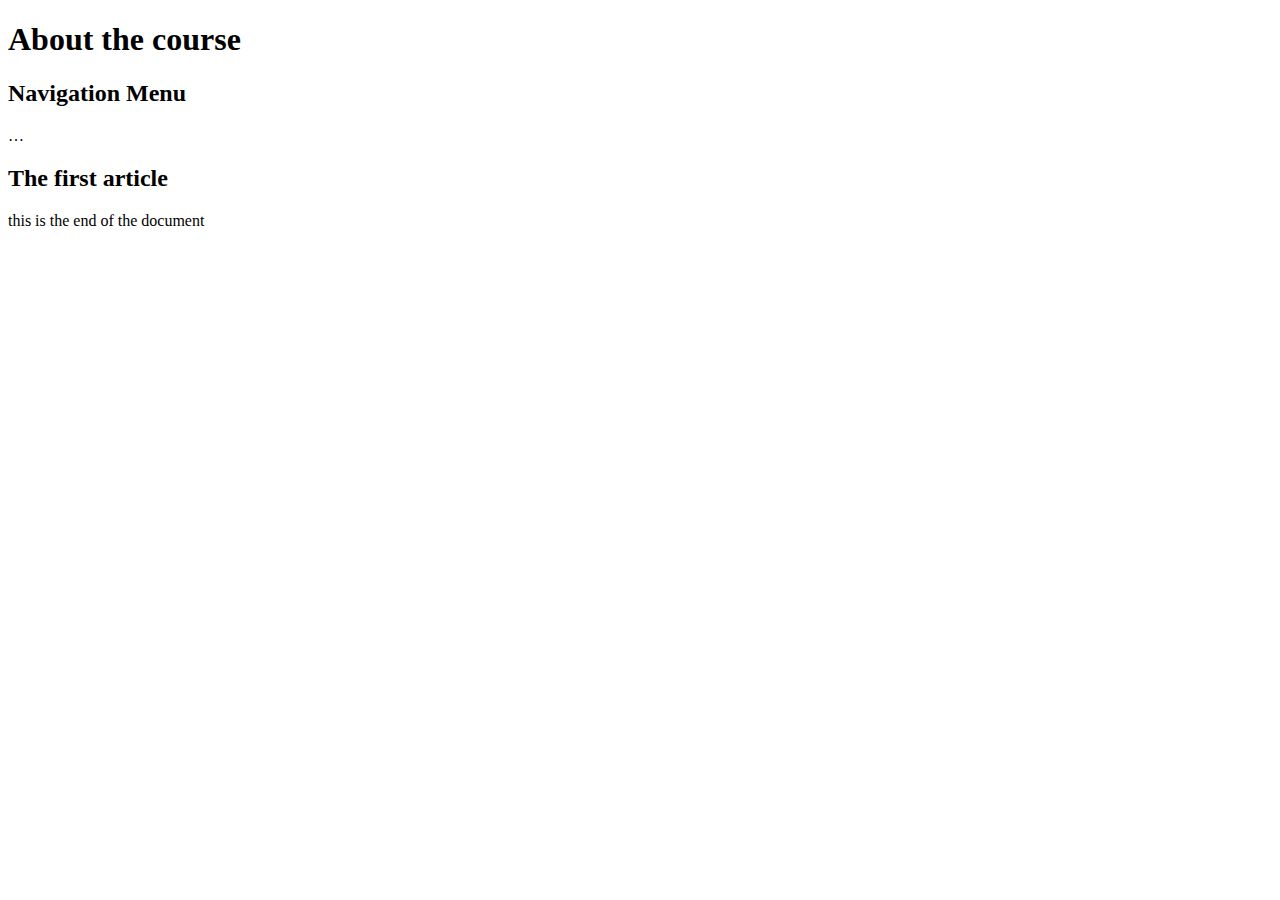
==== About-the-course.html @ 5f5a26bf "Add files via upload" ====
<!DOCTYPE html>
<html>
<head> 
	<meta charset="utf-8">
	 <meta name="viewport" content="width=device-width, initial-scale=1">
	 <title>About the course</title> 
</head>

<body> 
	<header>
		 <h1>About the course</h1>
	 </header> 
	
	<nav aria-labelledby="mainnavheader"> 
		<h2 id="mainnavheader">Navigation Menu</h2> … 
	</nav>
	 <main>
		 <article> 
			<h2>The first article</h2>
		</article> 
	</main> 
	<footer> 
		<p>this is the end of the document</p> 
	</footer> 
</body>
</html>
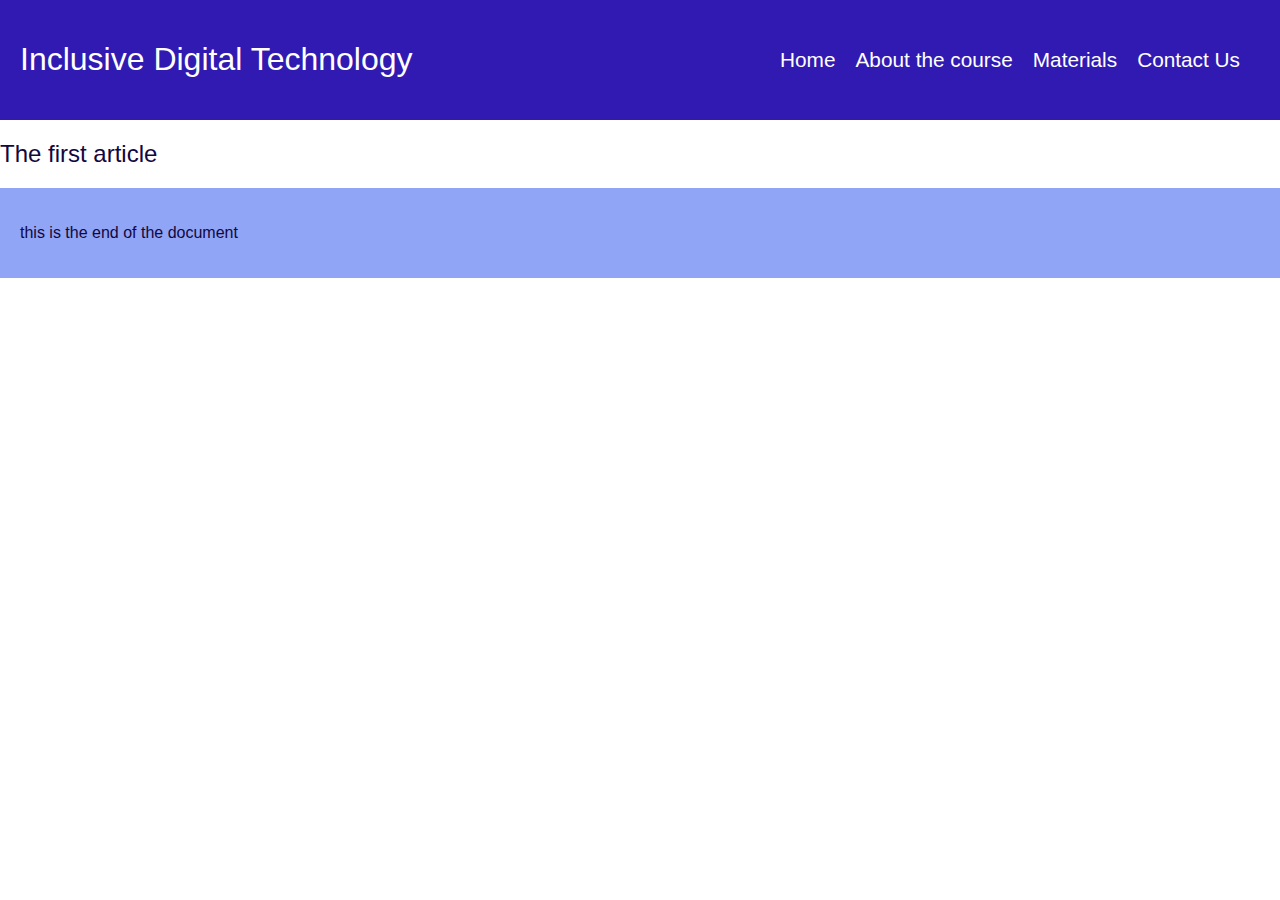
==== commit 5a863f9a: "Add files via upload" ====
--- a/About-the-course.html
+++ b/About-the-course.html
@@ -3,17 +3,31 @@
 <head> 
 	<meta charset="utf-8">
 	 <meta name="viewport" content="width=device-width, initial-scale=1">
-	 <title>About the course</title> 
+	 <title>Iclusive digital tech - About the course</title> 
+	 <link rel="stylesheet" href="./style.css" />
 </head>
 
 <body> 
 	<header>
-		 <h1>About the course</h1>
+		<div id="header-container" >
+			<h1>Inclusive Digital Technology</h1>
+			<nav>
+			  <!-- Navigation items -->
+			  
+			  <div class="navigation-items">
+				<button class="close-btn" aria-label="Hide Navigation Menu">x</button>
+				<ul>
+				  <li><a href="index.html">Home</a></li>
+				  <li><a href="About-the-course.html">About the course</a></li>
+				  <li><a href="Materials.html">Materials</a></li>
+				  <li><a href="Contact-us.html">Contact Us</a></li>
+				</ul>
+			  </div>
+			</nav>
+		  </div>
+		</div> 
 	 </header> 
-	
-	<nav aria-labelledby="mainnavheader"> 
-		<h2 id="mainnavheader">Navigation Menu</h2> … 
-	</nav>
+
 	 <main>
 		 <article> 
 			<h2>The first article</h2>
--- a/style.css
+++ b/style.css
@@ -0,0 +1,389 @@
+body {
+  font-family: Arial, sans-serif;
+  margin: 0;
+  color: #13073F;
+}
+
+button {
+  display: flex;
+  cursor: pointer;
+  height: 25px;
+  width: 25px;
+  background: transparent;
+  border: unset;
+  color: #fff;
+  font-size: 2em;
+  align-items: center;
+  justify-content: center;
+  transition: margin 0.4s linear;
+}
+
+.close-btn {
+  display: none;
+}
+
+#skip-link a {
+  background-color: #000069;
+  color: white;
+  width: 10em;
+  padding: 0.5em;
+  text-align: center;
+  margin: 0 0 1em;
+  /* visibly hidden (positioned off-screen) by default */
+  position: absolute;
+  top: -40px;
+  left: 0px;
+}
+#skip-link a:focus { 
+  /* move into visible focus */
+  top: 0.1em;   
+  left: 1em;
+}
+
+header{
+  background-color: #301ab2 ;
+  color: white;
+}
+#header-container {
+  display: flex;
+  flex-direction: row;
+  justify-content: space-between;
+  align-items: center;
+  padding: 20px;
+  position: relative;
+}
+
+.navigation-items {
+  align-items: center;
+  font-size: 1.3em;
+}
+
+.navigation-items[aria-hidden="false"] {
+  flex-direction: column;
+  align-items: flex-end;
+  position: fixed;
+  right: 0;
+  top: 0;
+  height: 100vh;
+  background-color: #301ab2 ;
+  padding: 0 20px 0 40px;
+  z-index: 99;
+  opacity: 1;
+  margin-right: 0;
+  transition: margin 0.5s ease-in-out;
+}
+
+nav ul {
+  list-style: none;
+  margin: 0;
+  padding: 0;
+  display: flex;
+  flex-direction: row;
+}
+
+nav li {
+  margin-right: 20px;
+}
+
+nav a {
+  color: white;
+  text-decoration: none;
+}
+
+h1,
+h2,
+h3 {
+  font-weight: normal;
+}
+
+.hamburger {
+  position: absolute;
+  top: calc(50% - 12.5px);
+  right: 12px;
+  display: none;
+}
+
+#hero {
+  background-image: url("assets/hero-image.jpg");
+  background-size: cover;
+  background-position: center;
+  display: flex;
+  flex-direction: column;
+  justify-content: flex-end;
+  align-items: flex-start;
+  margin-top: 0px;
+  padding-top: 2em;
+  padding-bottom: 1em;
+  height: 35em;
+}
+
+
+#hero h2 {
+  font-size: 3.2vw;
+  margin: 0;
+  text-align: left;
+}
+
+#hero p {
+  font-size: 1.6vw;
+  max-width: 800px;
+  text-align: left;
+}
+
+#hero img {
+  width: 100%
+}
+
+#hero div {
+  align-self: baseline;
+  padding: 1em;
+  background-color: #D7E3FF ;
+  display: block;
+  margin-top: 2em;
+  display: flex;
+  flex-direction: column;
+  justify-content: flex-start;
+  align-items: flex-start;
+  width: 52%;
+  }
+
+.cta-button {
+  background-color: #FF6252;
+  border: none;
+  color: #000069;
+  font-size: 16px;
+  padding: 10px 20px;
+  margin-top: 20px;
+  text-decoration: none;
+  border-radius: 4px;
+}
+
+#about {
+  display: flex;
+  flex-direction: row;
+  justify-content: space-between;
+  align-items: center;
+  margin: 50px 0;
+  padding: 0 50px;
+}
+
+#about img {
+  width: 50%;
+  height: auto;
+}
+
+#projects {
+  display: flex;
+  flex-direction: column;
+  align-items: flex-start;
+  margin: 50px 0;
+  padding: 0 50px;
+}
+
+#projects li {
+  flex-basis: 30%;
+  margin-bottom: 50px;
+}
+
+#projects h3 {
+  margin: 0;
+  margin-top: 0.5em;
+}
+
+#projects img {
+  width: 100%;
+  height: auto;
+}
+
+#contact {
+  display: flex;
+  flex-direction: column;
+  justify-content: center;
+  align-items: center;
+  margin: 50px 0;
+  padding: 0 50px;
+}
+
+
+form {
+  display: flex;
+  flex-direction: column;
+  align-items: flex-start;
+  width: 100%;
+}
+
+form label {
+  font-size: 18px;
+  margin-bottom: 10px;
+}
+
+form input,
+form textarea {
+  font-size: 16px;
+  padding: 10px;
+  margin-bottom: 20px;
+  width: 100%;
+  border: 1px solid #ccc;
+  border-radius: 4px;
+}
+
+form input:focus,
+form textarea:focus {
+  outline: none;
+  border-color: #ff6600;
+}
+
+button[type="submit"] {
+  background-color: #ff6600;
+  border: none;
+  color: white;
+  font-size: 16px;
+  padding: 10px 20px;
+  margin-top: 20px;
+  text-decoration: none;
+  cursor: pointer;
+}
+
+footer {
+  background-color: #90A5F6;
+  display: flex;
+  flex-direction: row;
+  justify-content: space-between;
+  align-items: center;
+  padding: 20px;
+}
+
+footer ul {
+  list-style: none;
+  margin: 0;
+  padding: 0;
+  display: flex;
+  flex-direction: row;
+}
+
+footer li {
+  margin-right: 20px;
+}
+
+footer a {
+  color: #13073F  ;
+  text-decoration: none;
+}
+
+.project-grid-container {
+  display: flex;
+  flex-wrap: wrap;
+  justify-content: space-between;
+}
+
+.project-card {
+  flex-basis: calc(46.33%);
+  margin-bottom: 20px;
+  padding: 20px;
+  background-color: #D7E3FF;
+  border-radius: 4px;
+  /*box-shadow: 0 0 10px rgba(0, 0, 0, 0.1);*/
+}
+
+@media screen and (max-width: 768px) {
+
+  #hero div {
+    width: 90%;
+  }
+  #hero h2 {
+    font-size: 48px;
+  }
+
+  #hero p {
+    font-size: 24px;
+  }
+
+  .project-card {
+    flex-basis: 100%;
+  }
+
+    .navigation-items {
+    opacity: 0;
+    margin-right: -100%;
+  }
+
+  .navigation-items ul {
+    display: none;
+  }
+
+  .navigation-items.drawer {
+    flex-direction: column;
+    align-items: flex-end;
+    position: fixed;
+    right: 0;
+    top: 0;
+    height: 100vh;
+    background-color: #333;
+    padding: 0 20px 0 40px;
+    z-index: 99;
+    opacity: 1;
+    margin-right: 0;
+    transition: margin 0.5s ease-in-out;
+  }  
+
+  .navigation-items.drawer button {
+    display: block;
+  }
+
+  .navigation-items.drawer ul {
+    display: flex;
+  }
+
+  .close-btn {
+    top: 50px;
+    position: absolute;
+    right: 20px;
+  }
+
+  .hamburger {
+    display: flex;
+  }
+
+  nav ul {
+    display: flex;
+    flex-direction: column;
+    align-items: flex-end;
+    margin-top: 150px;
+    font-size: 2em;
+  }
+
+  nav ul li {
+    margin-top: 20px;
+    margin-right: 0px;
+  }
+
+
+}
+
+header :focus,
+main :focus,
+form :focus {
+  border-radius: 2px;
+  outline: 2px solid white !important;
+  background-color: #000069;
+  color: white;
+}
+
+footer :focus {
+  border-radius: 2px;
+  outline: 2px solid white !important;
+  background-color: #000069;
+  color: white;
+  padding: 0.2em;  
+}
+
+header a:focus{
+    padding: .2em;
+}
+
+.cta-button:hover {
+  border-radius: 2px;
+  outline: 2px solid white !important;
+  background-color: #000069;
+  color: white;
+}
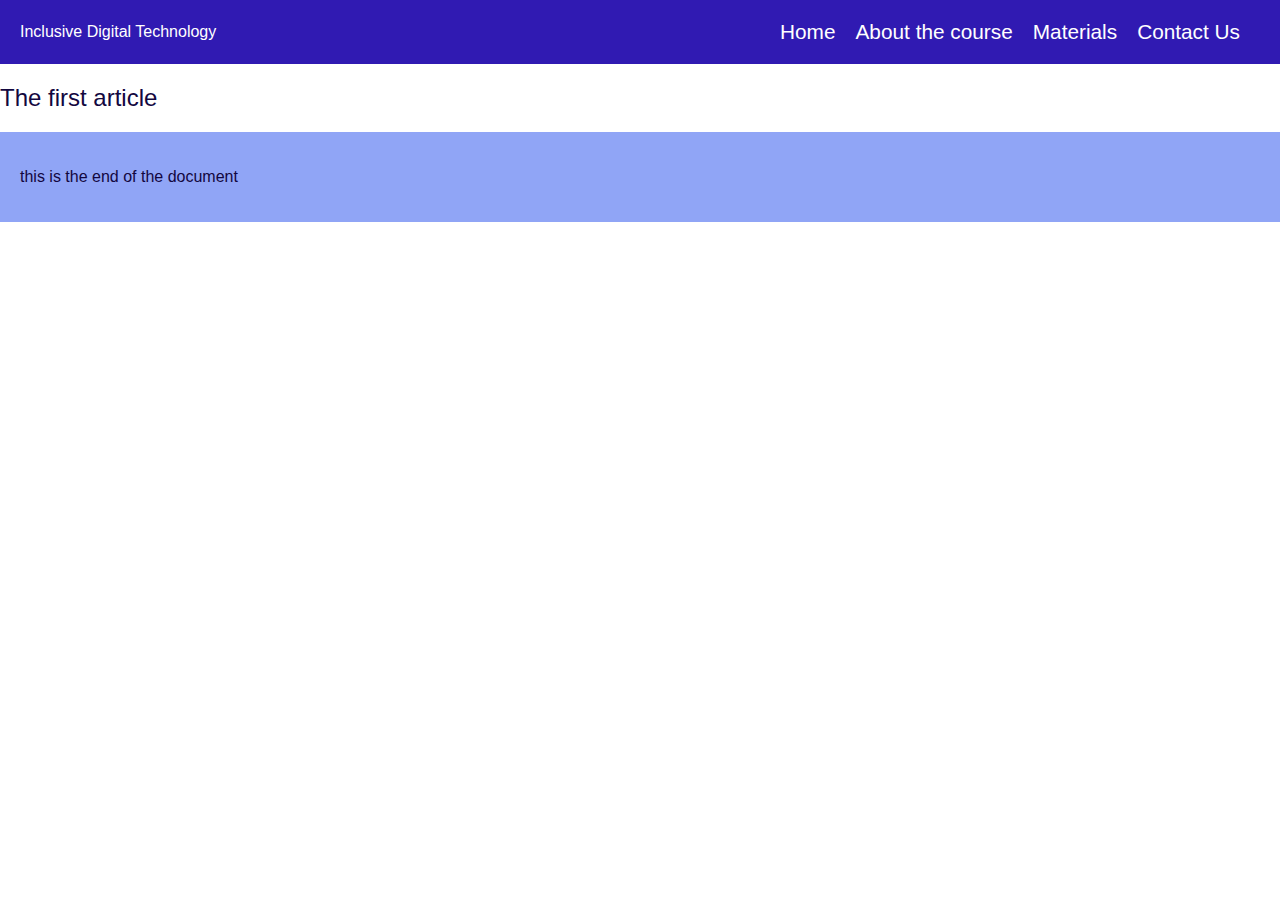
==== commit 69f90d8a: "Add files via upload" ====
--- a/About-the-course.html
+++ b/About-the-course.html
@@ -10,7 +10,7 @@
 <body> 
 	<header>
 		<div id="header-container" >
-			<h1>Inclusive Digital Technology</h1>
+			<span>Inclusive Digital Technology</span>
 			<nav>
 			  <!-- Navigation items -->
 			  
--- a/style.css
+++ b/style.css
@@ -1,389 +1,395 @@
-body {
-  font-family: Arial, sans-serif;
-  margin: 0;
-  color: #13073F;
-}
-
-button {
-  display: flex;
-  cursor: pointer;
-  height: 25px;
-  width: 25px;
-  background: transparent;
-  border: unset;
-  color: #fff;
-  font-size: 2em;
-  align-items: center;
-  justify-content: center;
-  transition: margin 0.4s linear;
-}
-
-.close-btn {
-  display: none;
-}
-
-#skip-link a {
-  background-color: #000069;
-  color: white;
-  width: 10em;
-  padding: 0.5em;
-  text-align: center;
-  margin: 0 0 1em;
-  /* visibly hidden (positioned off-screen) by default */
-  position: absolute;
-  top: -40px;
-  left: 0px;
-}
-#skip-link a:focus { 
-  /* move into visible focus */
-  top: 0.1em;   
-  left: 1em;
-}
-
-header{
-  background-color: #301ab2 ;
-  color: white;
-}
-#header-container {
-  display: flex;
-  flex-direction: row;
-  justify-content: space-between;
-  align-items: center;
-  padding: 20px;
-  position: relative;
-}
-
-.navigation-items {
-  align-items: center;
-  font-size: 1.3em;
-}
-
-.navigation-items[aria-hidden="false"] {
-  flex-direction: column;
-  align-items: flex-end;
-  position: fixed;
-  right: 0;
-  top: 0;
-  height: 100vh;
-  background-color: #301ab2 ;
-  padding: 0 20px 0 40px;
-  z-index: 99;
-  opacity: 1;
-  margin-right: 0;
-  transition: margin 0.5s ease-in-out;
-}
-
-nav ul {
-  list-style: none;
-  margin: 0;
-  padding: 0;
-  display: flex;
-  flex-direction: row;
-}
-
-nav li {
-  margin-right: 20px;
-}
-
-nav a {
-  color: white;
-  text-decoration: none;
-}
-
-h1,
-h2,
-h3 {
-  font-weight: normal;
-}
-
-.hamburger {
-  position: absolute;
-  top: calc(50% - 12.5px);
-  right: 12px;
-  display: none;
-}
-
-#hero {
-  background-image: url("assets/hero-image.jpg");
-  background-size: cover;
-  background-position: center;
-  display: flex;
-  flex-direction: column;
-  justify-content: flex-end;
-  align-items: flex-start;
-  margin-top: 0px;
-  padding-top: 2em;
-  padding-bottom: 1em;
-  height: 35em;
-}
-
-
-#hero h2 {
-  font-size: 3.2vw;
-  margin: 0;
-  text-align: left;
-}
-
-#hero p {
-  font-size: 1.6vw;
-  max-width: 800px;
-  text-align: left;
-}
-
-#hero img {
-  width: 100%
-}
-
-#hero div {
-  align-self: baseline;
-  padding: 1em;
-  background-color: #D7E3FF ;
-  display: block;
-  margin-top: 2em;
-  display: flex;
-  flex-direction: column;
-  justify-content: flex-start;
-  align-items: flex-start;
-  width: 52%;
-  }
-
-.cta-button {
-  background-color: #FF6252;
-  border: none;
-  color: #000069;
-  font-size: 16px;
-  padding: 10px 20px;
-  margin-top: 20px;
-  text-decoration: none;
-  border-radius: 4px;
-}
-
-#about {
-  display: flex;
-  flex-direction: row;
-  justify-content: space-between;
-  align-items: center;
-  margin: 50px 0;
-  padding: 0 50px;
-}
-
-#about img {
-  width: 50%;
-  height: auto;
-}
-
-#projects {
-  display: flex;
-  flex-direction: column;
-  align-items: flex-start;
-  margin: 50px 0;
-  padding: 0 50px;
-}
-
-#projects li {
-  flex-basis: 30%;
-  margin-bottom: 50px;
-}
-
-#projects h3 {
-  margin: 0;
-  margin-top: 0.5em;
-}
-
-#projects img {
-  width: 100%;
-  height: auto;
-}
-
-#contact {
-  display: flex;
-  flex-direction: column;
-  justify-content: center;
-  align-items: center;
-  margin: 50px 0;
-  padding: 0 50px;
-}
-
-
-form {
-  display: flex;
-  flex-direction: column;
-  align-items: flex-start;
-  width: 100%;
-}
-
-form label {
-  font-size: 18px;
-  margin-bottom: 10px;
-}
-
-form input,
-form textarea {
-  font-size: 16px;
-  padding: 10px;
-  margin-bottom: 20px;
-  width: 100%;
-  border: 1px solid #ccc;
-  border-radius: 4px;
-}
-
-form input:focus,
-form textarea:focus {
-  outline: none;
-  border-color: #ff6600;
-}
-
-button[type="submit"] {
-  background-color: #ff6600;
-  border: none;
-  color: white;
-  font-size: 16px;
-  padding: 10px 20px;
-  margin-top: 20px;
-  text-decoration: none;
-  cursor: pointer;
-}
-
-footer {
-  background-color: #90A5F6;
-  display: flex;
-  flex-direction: row;
-  justify-content: space-between;
-  align-items: center;
-  padding: 20px;
-}
-
-footer ul {
-  list-style: none;
-  margin: 0;
-  padding: 0;
-  display: flex;
-  flex-direction: row;
-}
-
-footer li {
-  margin-right: 20px;
-}
-
-footer a {
-  color: #13073F  ;
-  text-decoration: none;
-}
-
-.project-grid-container {
-  display: flex;
-  flex-wrap: wrap;
-  justify-content: space-between;
-}
-
-.project-card {
-  flex-basis: calc(46.33%);
-  margin-bottom: 20px;
-  padding: 20px;
-  background-color: #D7E3FF;
-  border-radius: 4px;
-  /*box-shadow: 0 0 10px rgba(0, 0, 0, 0.1);*/
-}
-
-@media screen and (max-width: 768px) {
-
-  #hero div {
-    width: 90%;
-  }
-  #hero h2 {
-    font-size: 48px;
-  }
-
-  #hero p {
-    font-size: 24px;
-  }
-
-  .project-card {
-    flex-basis: 100%;
-  }
-
-    .navigation-items {
-    opacity: 0;
-    margin-right: -100%;
-  }
-
-  .navigation-items ul {
-    display: none;
-  }
-
-  .navigation-items.drawer {
-    flex-direction: column;
-    align-items: flex-end;
-    position: fixed;
-    right: 0;
-    top: 0;
-    height: 100vh;
-    background-color: #333;
-    padding: 0 20px 0 40px;
-    z-index: 99;
-    opacity: 1;
-    margin-right: 0;
-    transition: margin 0.5s ease-in-out;
-  }  
-
-  .navigation-items.drawer button {
-    display: block;
-  }
-
-  .navigation-items.drawer ul {
-    display: flex;
-  }
-
-  .close-btn {
-    top: 50px;
-    position: absolute;
-    right: 20px;
-  }
-
-  .hamburger {
-    display: flex;
-  }
-
-  nav ul {
-    display: flex;
-    flex-direction: column;
-    align-items: flex-end;
-    margin-top: 150px;
-    font-size: 2em;
-  }
-
-  nav ul li {
-    margin-top: 20px;
-    margin-right: 0px;
-  }
-
-
-}
-
-header :focus,
-main :focus,
-form :focus {
-  border-radius: 2px;
-  outline: 2px solid white !important;
-  background-color: #000069;
-  color: white;
-}
-
-footer :focus {
-  border-radius: 2px;
-  outline: 2px solid white !important;
-  background-color: #000069;
-  color: white;
-  padding: 0.2em;  
-}
-
-header a:focus{
-    padding: .2em;
-}
-
-.cta-button:hover {
-  border-radius: 2px;
-  outline: 2px solid white !important;
-  background-color: #000069;
-  color: white;
-}
+body {
+  font-family: Arial, sans-serif;
+  margin: 0;
+  color: #13073F;
+}
+
+#site-logo {
+  font-size: 36px;
+}
+
+button {
+  display: flex;
+  cursor: pointer;
+  height: 25px;
+  width: 25px;
+  background: transparent;
+  border: unset;
+  color: #fff;
+  font-size: 2em;
+  align-items: center;
+  justify-content: center;
+  transition: margin 0.4s linear;
+}
+
+.close-btn {
+  display: none;
+}
+
+#skip-link a {
+  background-color: #000069;
+  color: white;
+  width: 10em;
+  padding: 0.5em;
+  text-align: center;
+  margin: 0 0 1em;
+  /* visibly hidden (positioned off-screen) by default */
+  position: absolute;
+  top: -40px;
+  left: 0px;
+}
+#skip-link a:focus { 
+  /* move into visible focus */
+  top: 0.1em;   
+  left: 1em;
+}
+
+header{
+  background-color: #301ab2 ;
+  color: white;
+}
+#header-container {
+  display: flex;
+  flex-direction: row;
+  justify-content: space-between;
+  align-items: center;
+  padding: 20px;
+  position: relative;
+}
+
+.navigation-items {
+  align-items: center;
+  font-size: 1.3em;
+}
+
+.navigation-items[aria-hidden="false"] {
+  flex-direction: column;
+  align-items: flex-end;
+  position: fixed;
+  right: 0;
+  top: 0;
+  height: 100vh;
+  background-color: #301ab2 ;
+  padding: 0 20px 0 40px;
+  z-index: 99;
+  opacity: 1;
+  margin-right: 0;
+  transition: margin 0.5s ease-in-out;
+}
+
+nav ul {
+  list-style: none;
+  margin: 0;
+  padding: 0;
+  display: flex;
+  flex-direction: row;
+}
+
+nav li {
+  margin-right: 20px;
+}
+
+nav a {
+  color: white;
+  text-decoration: none;
+}
+
+h1,
+h2,
+h3 {
+  font-weight: normal;
+}
+
+h1 {font-size: 44px;}
+
+.hamburger {
+  position: absolute;
+  top: calc(50% - 12.5px);
+  right: 12px;
+  display: none;
+}
+
+#hero {
+  background-image: url("assets/hero-image.jpg");
+  background-size: cover;
+  background-position: center;
+  display: flex;
+  flex-direction: column;
+  justify-content: flex-end;
+  align-items: flex-start;
+  margin-top: 0px;
+  padding-top: 2em;
+  padding-bottom: 1em;
+  height: 35em;
+}
+
+
+#hero h2 {
+  font-size: 3.2vw;
+  margin: 0;
+  text-align: left;
+}
+
+#hero p {
+  font-size: 1.6vw;
+  max-width: 800px;
+  text-align: left;
+}
+
+#hero img {
+  width: 100%
+}
+
+#hero div {
+  align-self: baseline;
+  padding: 1em;
+  background-color: #D7E3FF ;
+  display: block;
+  margin-top: 2em;
+  display: flex;
+  flex-direction: column;
+  justify-content: flex-start;
+  align-items: flex-start;
+  width: 52%;
+  }
+
+.cta-button {
+  background-color: #FF6252;
+  border: none;
+  color: #000069;
+  font-size: 16px;
+  padding: 10px 20px;
+  margin-top: 20px;
+  text-decoration: none;
+  border-radius: 4px;
+}
+
+#about {
+  display: flex;
+  flex-direction: row;
+  justify-content: space-between;
+  align-items: center;
+  margin: 50px 0;
+  padding: 0 50px;
+}
+
+#about img {
+  width: 50%;
+  height: auto;
+}
+
+#projects {
+  display: flex;
+  flex-direction: column;
+  align-items: flex-start;
+  margin: 50px 0;
+  padding: 0 50px;
+}
+
+#projects li {
+  flex-basis: 30%;
+  margin-bottom: 50px;
+}
+
+#projects h3 {
+  margin: 0;
+  margin-top: 0.5em;
+}
+
+#projects img {
+  width: 100%;
+  height: auto;
+}
+
+#contact {
+  display: flex;
+  flex-direction: column;
+  justify-content: center;
+  align-items: center;
+  margin: 50px 0;
+  padding: 0 50px;
+}
+
+
+form {
+  display: flex;
+  flex-direction: column;
+  align-items: flex-start;
+  width: 100%;
+}
+
+form label {
+  font-size: 18px;
+  margin-bottom: 10px;
+}
+
+form input,
+form textarea {
+  font-size: 16px;
+  padding: 10px;
+  margin-bottom: 20px;
+  width: 100%;
+  border: 1px solid #ccc;
+  border-radius: 4px;
+}
+
+form input:focus,
+form textarea:focus {
+  outline: none;
+  border-color: #ff6600;
+}
+
+button[type="submit"] {
+  background-color: #ff6600;
+  border: none;
+  color: white;
+  font-size: 16px;
+  padding: 10px 20px;
+  margin-top: 20px;
+  text-decoration: none;
+  cursor: pointer;
+}
+
+footer {
+  background-color: #90A5F6;
+  display: flex;
+  flex-direction: row;
+  justify-content: space-between;
+  align-items: center;
+  padding: 20px;
+}
+
+footer ul {
+  list-style: none;
+  margin: 0;
+  padding: 0;
+  display: flex;
+  flex-direction: row;
+}
+
+footer li {
+  margin-right: 20px;
+}
+
+footer a {
+  color: #13073F  ;
+  text-decoration: none;
+}
+
+.project-grid-container {
+  display: flex;
+  flex-wrap: wrap;
+  justify-content: space-between;
+}
+
+.project-card {
+  flex-basis: calc(46.33%);
+  margin-bottom: 20px;
+  padding: 20px;
+  background-color: #D7E3FF;
+  border-radius: 4px;
+  /*box-shadow: 0 0 10px rgba(0, 0, 0, 0.1);*/
+}
+
+@media screen and (max-width: 768px) {
+
+  #hero div {
+    width: 90%;
+  }
+  #hero h2 {
+    font-size: 48px;
+  }
+
+  #hero p {
+    font-size: 24px;
+  }
+
+  .project-card {
+    flex-basis: 100%;
+  }
+
+    .navigation-items {
+    opacity: 0;
+    margin-right: -100%;
+  }
+
+  .navigation-items ul {
+    display: none;
+  }
+
+  .navigation-items.drawer {
+    flex-direction: column;
+    align-items: flex-end;
+    position: fixed;
+    right: 0;
+    top: 0;
+    height: 100vh;
+    background-color: #333;
+    padding: 0 20px 0 40px;
+    z-index: 99;
+    opacity: 1;
+    margin-right: 0;
+    transition: margin 0.5s ease-in-out;
+  }  
+
+  .navigation-items.drawer button {
+    display: block;
+  }
+
+  .navigation-items.drawer ul {
+    display: flex;
+  }
+
+  .close-btn {
+    top: 50px;
+    position: absolute;
+    right: 20px;
+  }
+
+  .hamburger {
+    display: flex;
+  }
+
+  nav ul {
+    display: flex;
+    flex-direction: column;
+    align-items: flex-end;
+    margin-top: 150px;
+    font-size: 2em;
+  }
+
+  nav ul li {
+    margin-top: 20px;
+    margin-right: 0px;
+  }
+
+
+}
+
+header :focus,
+main :focus,
+form :focus {
+  border-radius: 2px;
+  outline: 2px solid white !important;
+  background-color: #000069;
+  color: white;
+}
+
+footer :focus {
+  border-radius: 2px;
+  outline: 2px solid white !important;
+  background-color: #000069;
+  color: white;
+  padding: 0.2em;  
+}
+
+header a:focus{
+    padding: .2em;
+}
+
+.cta-button:hover {
+  border-radius: 2px;
+  outline: 2px solid white !important;
+  background-color: #000069;
+  color: white;
+}
